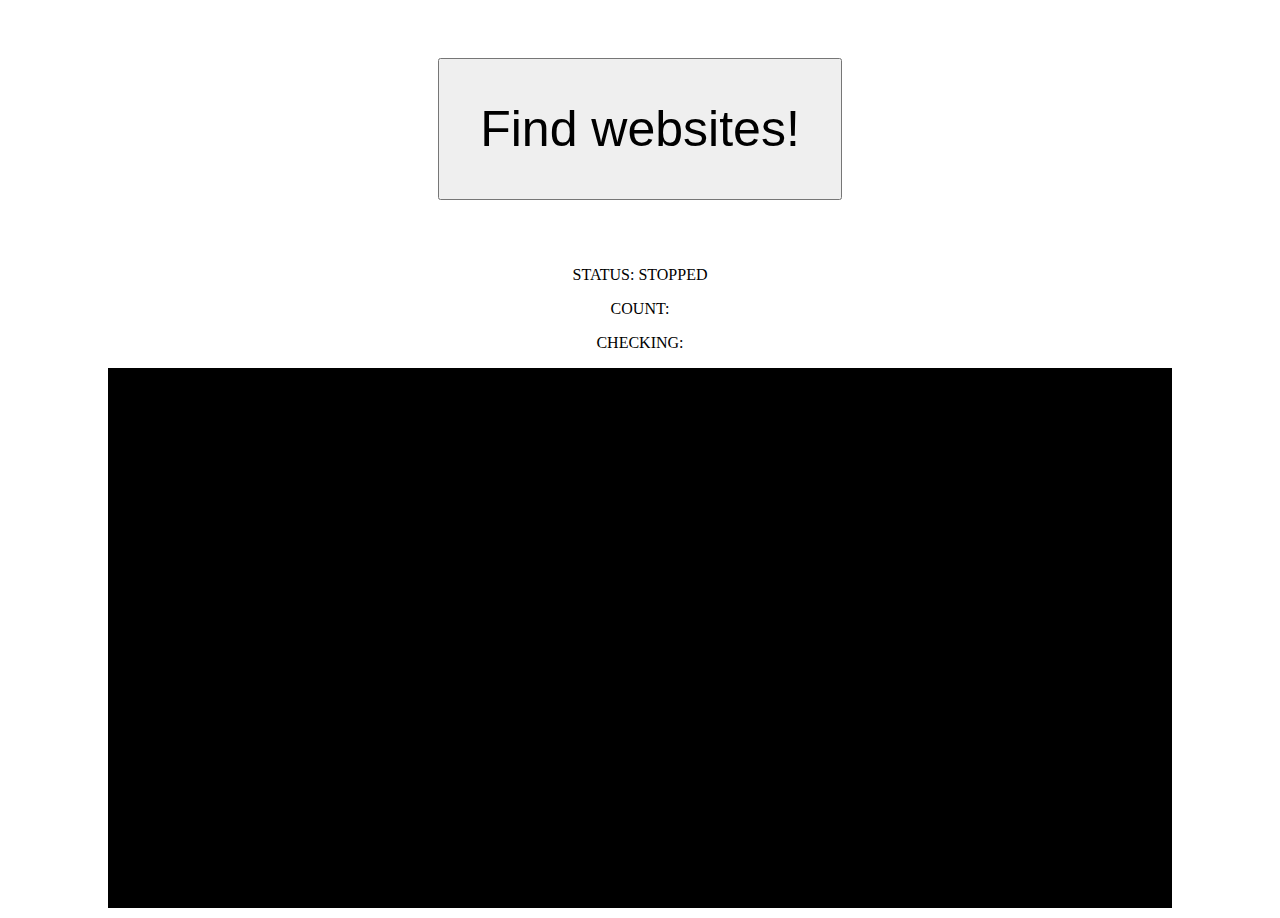
==== Javascript/index.html @ fd5b2a73 "Added pure JS for webpage (Javascript folder) & README.md update" ====
<!DOCTYPE html>
<html>
	<head>
		<title>Website-Finder</title>
		<meta charset="utf-8">
		<link rel="stylesheet" type="text/css" href="./index.css">
		<script type="text/javascript" src="./index.js"></script>
	</head>
	<body>
		<button onclick="findWebsites()">Find websites!</button>
		<p>STATUS: STOPPED</p>
		<p>COUNT:</p>
		<p>CHECKING:</p>
		<div id="list">
			<ul>
				
			</ul>
		</div>
	</body>
</html>
---- Javascript/index.css ----
* {
	text-align: center;
}

button {
	padding: 40px;
	margin: 50px;
	font-size: 50px;
}

#list {
	height: 500px;
	padding: 20px;
	margin: 10px 100px;
	overflow-x: hidden;
	overflow-y: auto;
	background-color: black;
}

ul {
	padding: 0px;
}

li {
	list-style: none;
	font-size: 20px;
	margin: 10px;
}

a:link {
	color: white;
}

a:visited {
	color: gray;
}
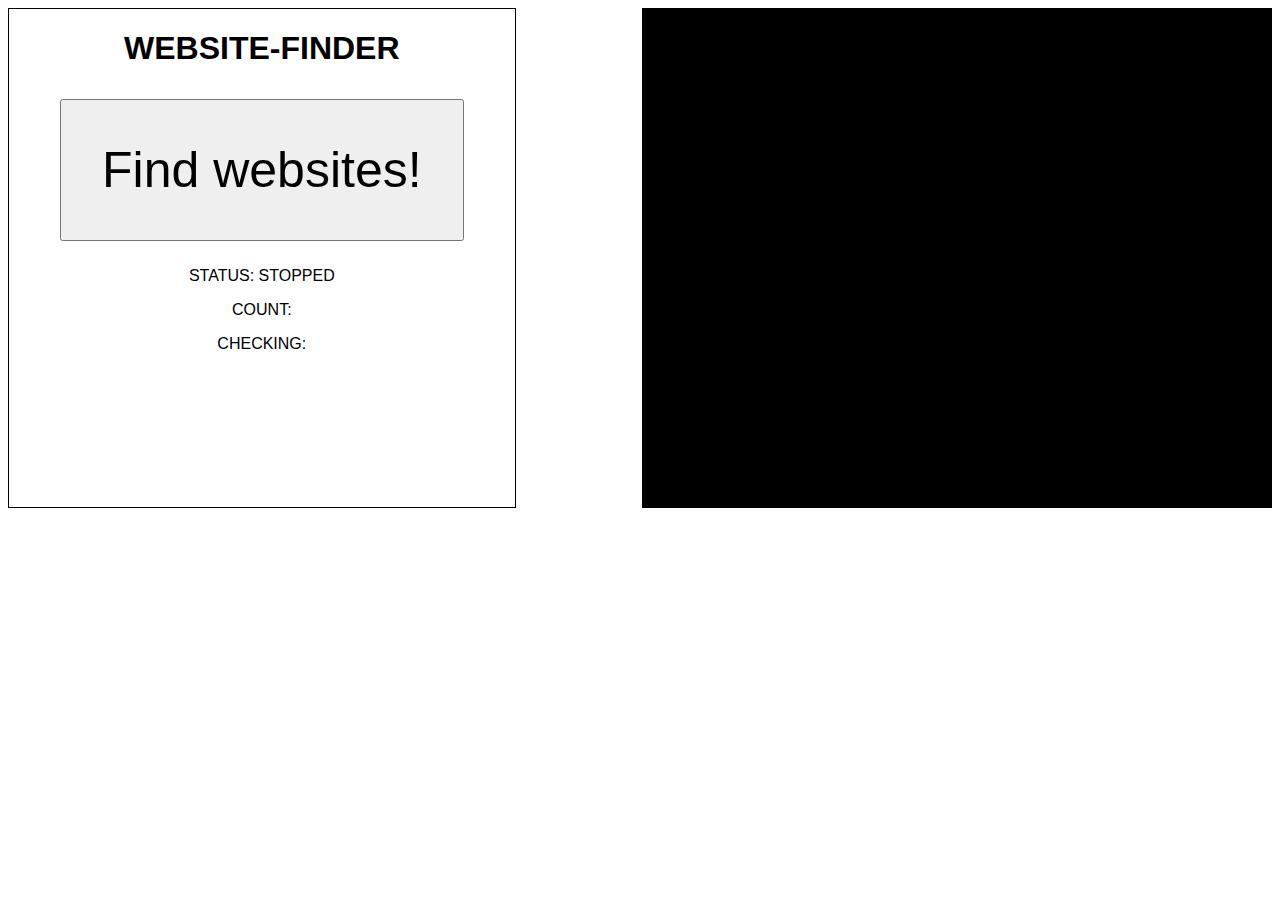
==== commit 6cd7e46e: "Webpage's looks updated" ====
--- a/Javascript/index.html
+++ b/Javascript/index.html
@@ -7,10 +7,13 @@
 		<script type="text/javascript" src="./index.js"></script>
 	</head>
 	<body>
-		<button onclick="findWebsites()">Find websites!</button>
-		<p>STATUS: STOPPED</p>
-		<p>COUNT:</p>
-		<p>CHECKING:</p>
+		<div id="rest">
+			<h1>WEBSITE-FINDER</h1>
+			<button onclick="findWebsites()">Find websites!</button>
+			<p>STATUS: STOPPED</p>
+			<p>COUNT:</p>
+			<p>CHECKING:</p>
+		</div>
 		<div id="list">
 			<ul>
 				
--- a/Javascript/index.css
+++ b/Javascript/index.css
@@ -1,17 +1,28 @@
 * {
 	text-align: center;
+	font-family: sans-serif;
+}
+
+body {
+	display: flex;
 }
 
 button {
 	padding: 40px;
-	margin: 50px;
+	margin: 10px;
 	font-size: 50px;
 }
 
+#rest {
+	width: 40%;
+	border: solid 1px;
+	margin-right: 10%;
+}
+
 #list {
+	flex: auto;
+	width: 600px;
 	height: 500px;
-	padding: 20px;
-	margin: 10px 100px;
 	overflow-x: hidden;
 	overflow-y: auto;
 	background-color: black;
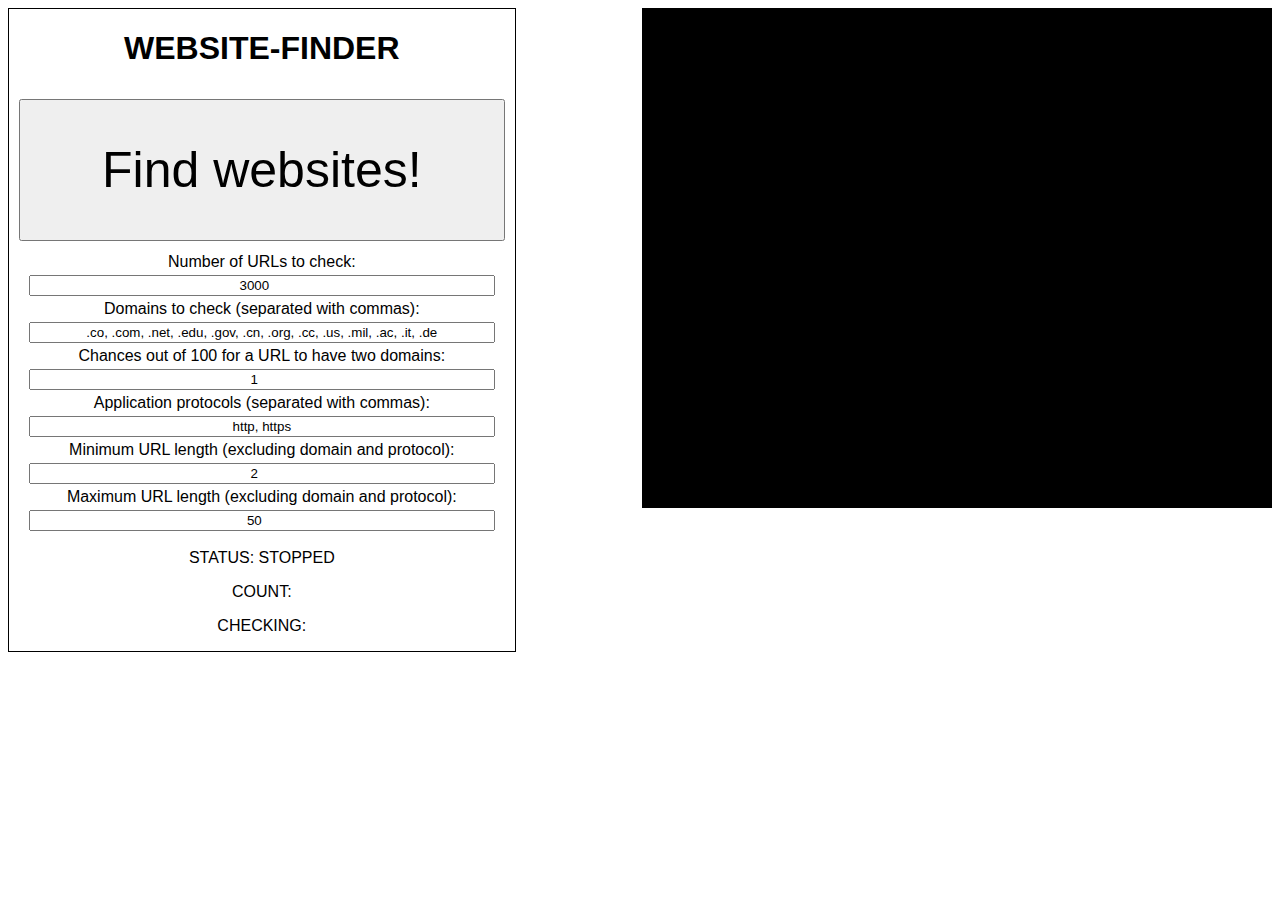
==== commit aa0f317d: "Pure JS now supports arguments" ====
--- a/Javascript/index.html
+++ b/Javascript/index.html
@@ -9,7 +9,21 @@
 	<body>
 		<div id="rest">
 			<h1>WEBSITE-FINDER</h1>
-			<button onclick="findWebsites()">Find websites!</button>
+			<form>
+				<input type="button" onclick="findWebsites()" value="Find websites!">
+				<label>Number of URLs to check:</label>
+				<input type="number" id="times" value="3000">
+				<label>Domains to check (separated with commas):</label>
+				<input type="text" id="domains" value=".co, .com, .net, .edu, .gov, .cn, .org, .cc, .us, .mil, .ac, .it, .de">
+				<label>Chances out of 100 for a URL to have two domains:</label>
+				<input type="number" id="second" value="1">
+				<label>Application protocols (separated with commas):</label>
+				<input type="text" id="mode" value="http, https">
+				<label>Minimum URL length (excluding domain and protocol):</label>
+				<input type="number" id="mini" value="2">
+				<label>Maximum URL length (excluding domain and protocol):</label>
+				<input type="number" id="maxi" value="50">
+			</form>
 			<p>STATUS: STOPPED</p>
 			<p>COUNT:</p>
 			<p>CHECKING:</p>
--- a/Javascript/index.css
+++ b/Javascript/index.css
@@ -7,7 +7,7 @@
 	display: flex;
 }
 
-button {
+input[type="button"] {
 	padding: 40px;
 	margin: 10px;
 	font-size: 50px;
@@ -17,6 +17,14 @@
 	width: 40%;
 	border: solid 1px;
 	margin-right: 10%;
+}
+
+form {
+	display: grid;
+}
+
+form * {
+	margin: 2px 20px;
 }
 
 #list {
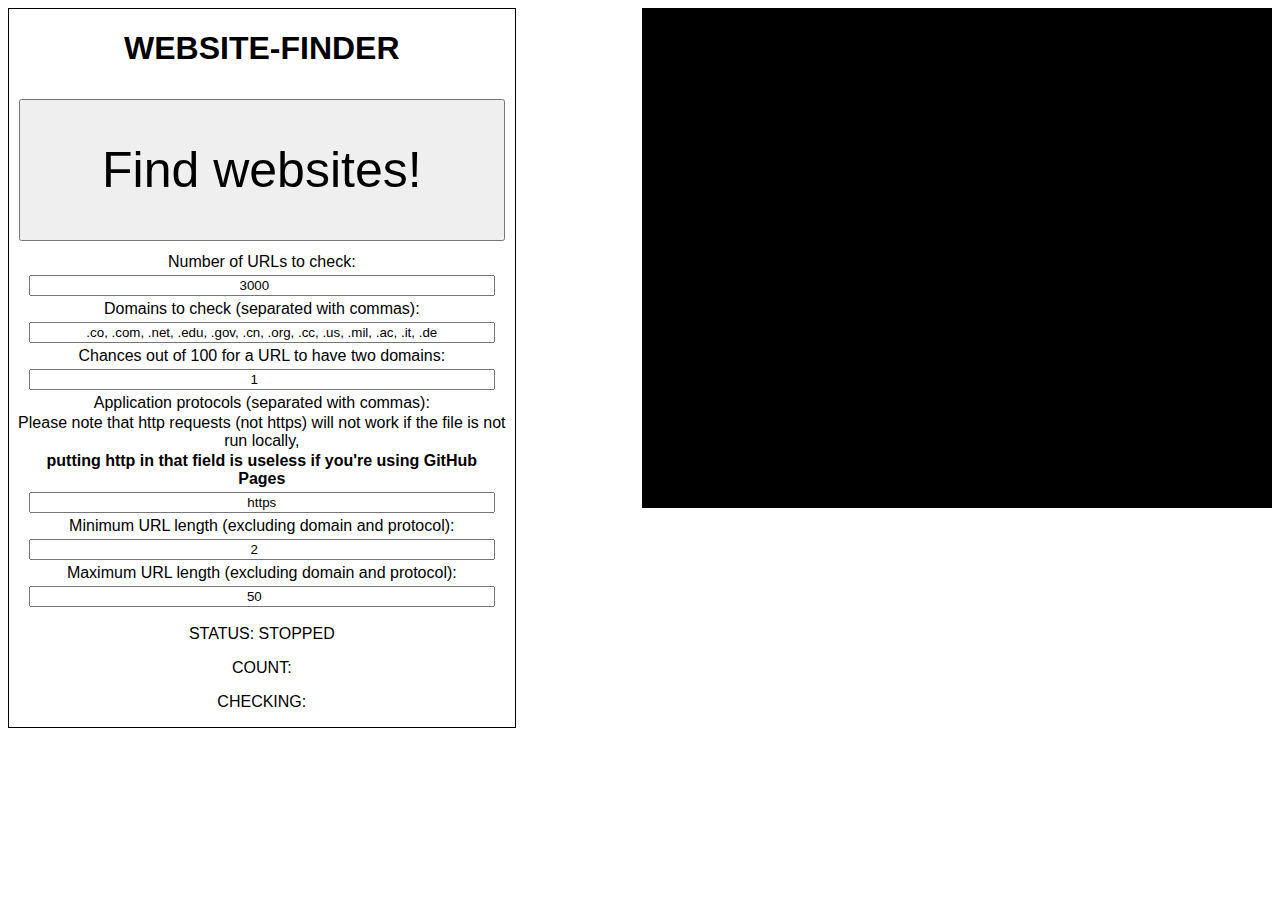
==== commit 47df44ca: "Added mentions of compatibility between pure JS and HTTP" ====
--- a/Javascript/index.html
+++ b/Javascript/index.html
@@ -18,7 +18,8 @@
 				<label>Chances out of 100 for a URL to have two domains:</label>
 				<input type="number" id="second" value="1">
 				<label>Application protocols (separated with commas):</label>
-				<input type="text" id="mode" value="http, https">
+				Please note that http requests (not https) will not work if the file is not run locally, <b>putting http in that field is useless if you're using GitHub Pages</b>
+				<input type="text" id="mode" value="https">
 				<label>Minimum URL length (excluding domain and protocol):</label>
 				<input type="number" id="mini" value="2">
 				<label>Maximum URL length (excluding domain and protocol):</label>
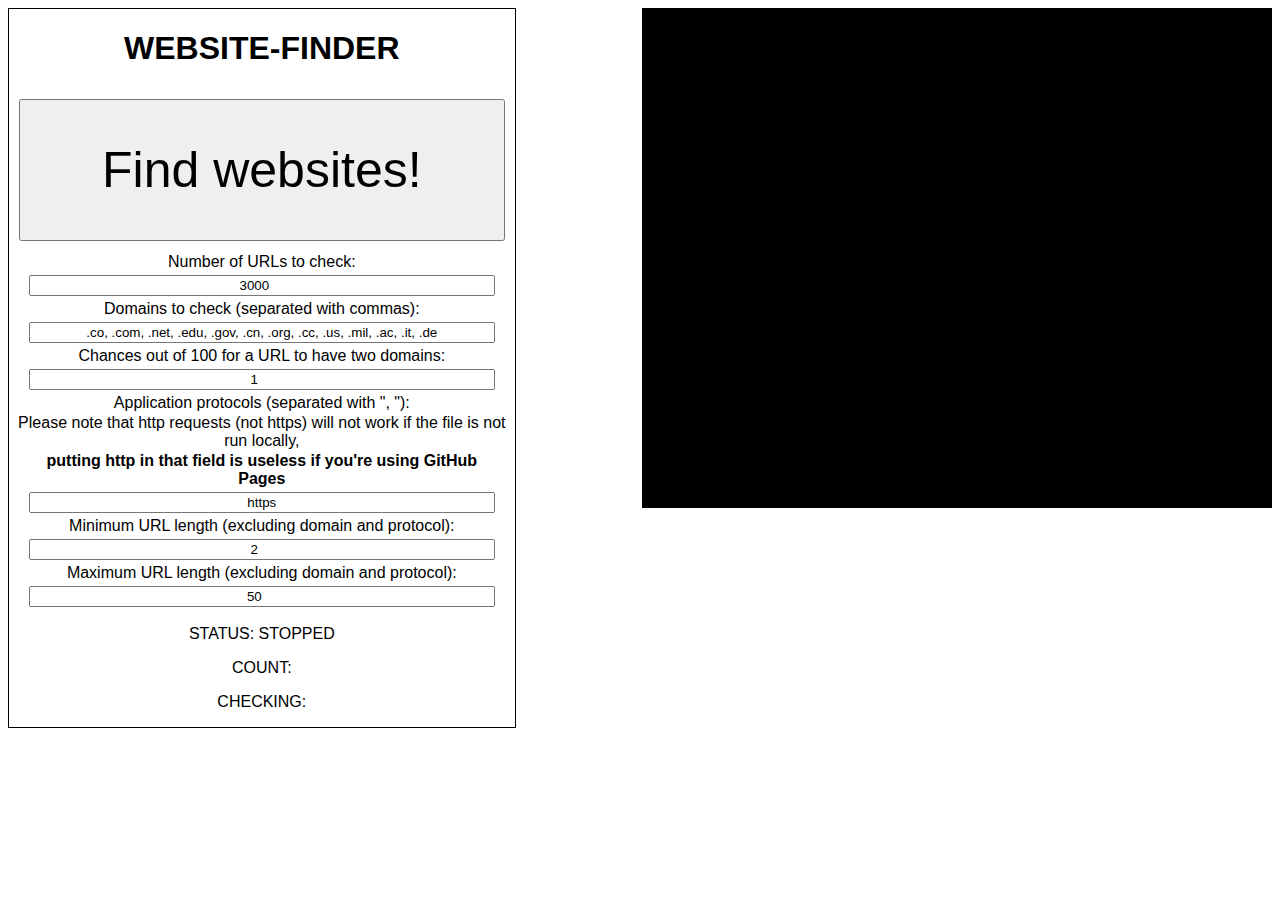
==== commit 41adf539: "Pure JS now has its button disabled during search" ====
--- a/Javascript/index.html
+++ b/Javascript/index.html
@@ -10,14 +10,14 @@
 		<div id="rest">
 			<h1>WEBSITE-FINDER</h1>
 			<form>
-				<input type="button" onclick="findWebsites()" value="Find websites!">
+				<input type="button" id="btn" onclick="findWebsites()" value="Find websites!">
 				<label>Number of URLs to check:</label>
 				<input type="number" id="times" value="3000">
 				<label>Domains to check (separated with commas):</label>
 				<input type="text" id="domains" value=".co, .com, .net, .edu, .gov, .cn, .org, .cc, .us, .mil, .ac, .it, .de">
 				<label>Chances out of 100 for a URL to have two domains:</label>
 				<input type="number" id="second" value="1">
-				<label>Application protocols (separated with commas):</label>
+				<label>Application protocols (separated with ", "):</label>
 				Please note that http requests (not https) will not work if the file is not run locally, <b>putting http in that field is useless if you're using GitHub Pages</b>
 				<input type="text" id="mode" value="https">
 				<label>Minimum URL length (excluding domain and protocol):</label>
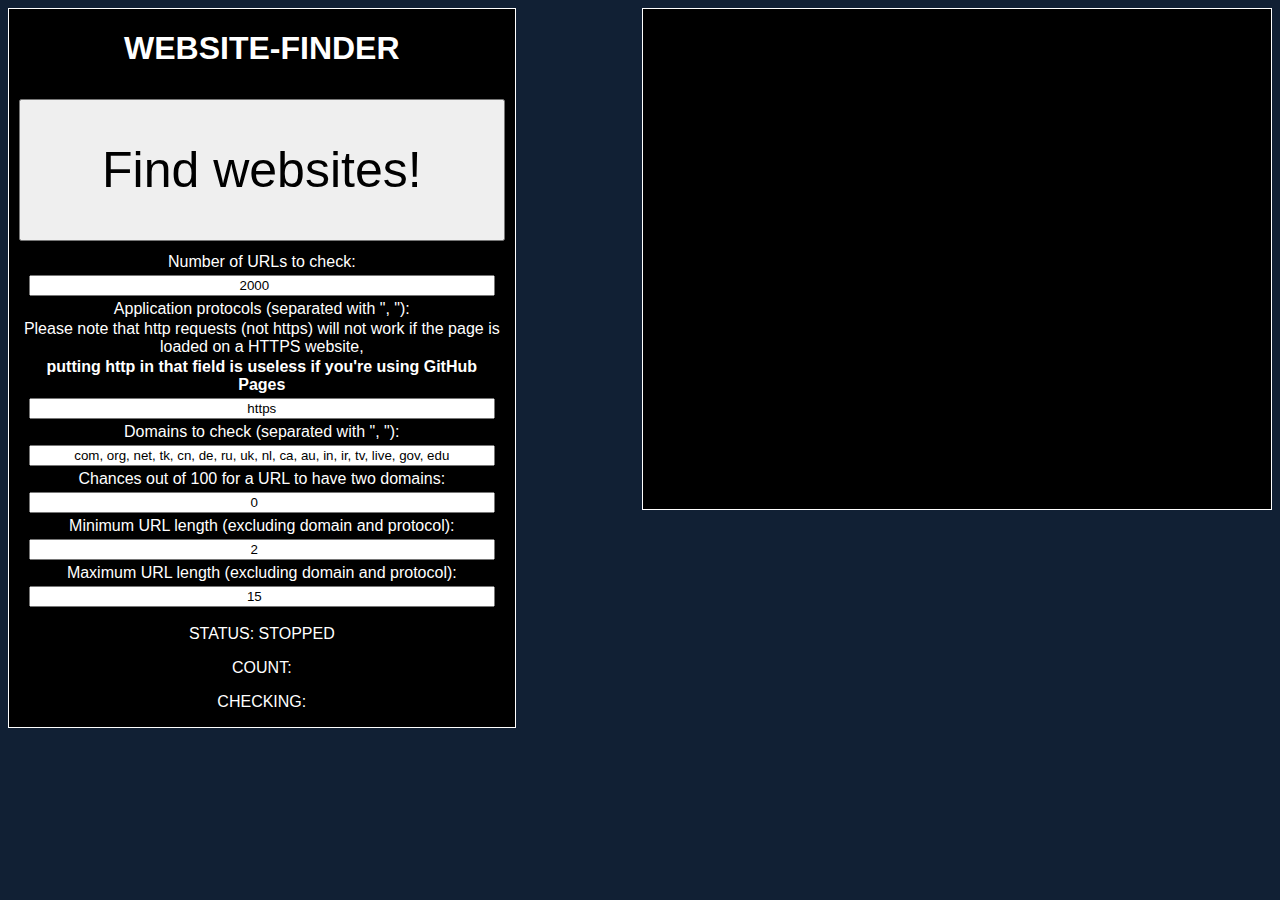
==== commit a8bda470: "Cleaned stuff up" ====
--- a/Javascript/index.html
+++ b/Javascript/index.html
@@ -12,18 +12,18 @@
 			<form>
 				<input type="button" id="btn" onclick="findWebsites()" value="Find websites!">
 				<label>Number of URLs to check:</label>
-				<input type="number" id="times" value="3000">
-				<label>Domains to check (separated with commas):</label>
-				<input type="text" id="domains" value=".co, .com, .net, .edu, .gov, .cn, .org, .cc, .us, .mil, .ac, .it, .de">
+				<input type="number" id="times" value="2000">
+				<label>Application protocols (separated with ", "):</label>
+				Please note that http requests (not https) will not work if the page is loaded on a HTTPS website, <b>putting http in that field is useless if you're using GitHub Pages</b>
+				<input type="text" id="protocols" value="https">
+				<label>Domains to check (separated with ", "):</label>
+				<input type="text" id="domains" value="com, org, net, tk, cn, de, ru, uk, nl, ca, au, in, ir, tv, live, gov, edu">
 				<label>Chances out of 100 for a URL to have two domains:</label>
-				<input type="number" id="second" value="1">
-				<label>Application protocols (separated with ", "):</label>
-				Please note that http requests (not https) will not work if the file is not run locally, <b>putting http in that field is useless if you're using GitHub Pages</b>
-				<input type="text" id="mode" value="https">
+				<input type="number" id="second" value="0">
 				<label>Minimum URL length (excluding domain and protocol):</label>
-				<input type="number" id="mini" value="2">
+				<input type="number" id="min" value="2">
 				<label>Maximum URL length (excluding domain and protocol):</label>
-				<input type="number" id="maxi" value="50">
+				<input type="number" id="max" value="15">
 			</form>
 			<p>STATUS: STOPPED</p>
 			<p>COUNT:</p>
--- a/Javascript/index.css
+++ b/Javascript/index.css
@@ -4,6 +4,8 @@
 }
 
 body {
+	background-color: #112034;
+	color: white;
 	display: flex;
 }
 
@@ -14,6 +16,7 @@
 }
 
 #rest {
+	background-color: #000;
 	width: 40%;
 	border: solid 1px;
 	margin-right: 10%;
@@ -34,6 +37,7 @@
 	overflow-x: hidden;
 	overflow-y: auto;
 	background-color: black;
+	border: solid 1px;
 }
 
 ul {
